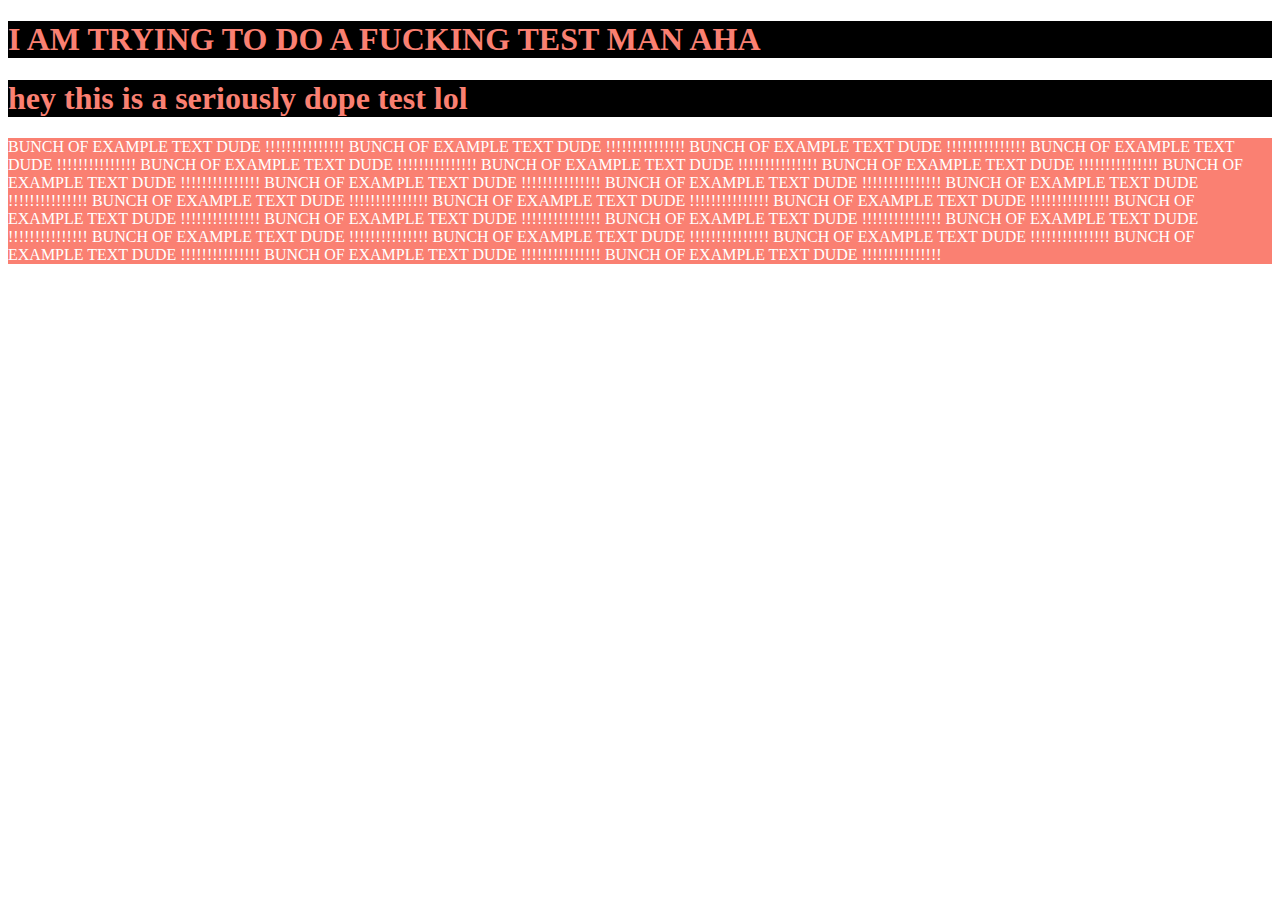
==== index.html @ 71f05b3f "added a little tester" ====
<!DOCTYPE html>
<html lang="en">
<head>
    <link rel="stylesheet" href="style.css">
    <meta charset="UTF-8">
    <meta name="viewport" content="width=device-width, initial-scale=1.0">
    <meta http-equiv="X-UA-Compatible" content="ie=edge">
    <title>Activity 5 dude</title>
</head>

<body>
    <h1>I AM TRYING TO DO A FUCKING TEST MAN AHA</h1>
<h1>hey this is a seriously dope test lol</h1>
<p>BUNCH OF EXAMPLE TEXT DUDE !!!!!!!!!!!!!!! BUNCH OF EXAMPLE TEXT DUDE !!!!!!!!!!!!!!! 
    BUNCH OF EXAMPLE TEXT DUDE !!!!!!!!!!!!!!! BUNCH OF EXAMPLE TEXT DUDE !!!!!!!!!!!!!!! 
    BUNCH OF EXAMPLE TEXT DUDE !!!!!!!!!!!!!!! BUNCH OF EXAMPLE TEXT DUDE !!!!!!!!!!!!!!! 
    BUNCH OF EXAMPLE TEXT DUDE !!!!!!!!!!!!!!! BUNCH OF EXAMPLE TEXT DUDE !!!!!!!!!!!!!!! 
    BUNCH OF EXAMPLE TEXT DUDE !!!!!!!!!!!!!!! BUNCH OF EXAMPLE TEXT DUDE !!!!!!!!!!!!!!! 
    BUNCH OF EXAMPLE TEXT DUDE !!!!!!!!!!!!!!! BUNCH OF EXAMPLE TEXT DUDE !!!!!!!!!!!!!!! 
    BUNCH OF EXAMPLE TEXT DUDE !!!!!!!!!!!!!!! BUNCH OF EXAMPLE TEXT DUDE !!!!!!!!!!!!!!! 
    BUNCH OF EXAMPLE TEXT DUDE !!!!!!!!!!!!!!! BUNCH OF EXAMPLE TEXT DUDE !!!!!!!!!!!!!!! 
    BUNCH OF EXAMPLE TEXT DUDE !!!!!!!!!!!!!!! BUNCH OF EXAMPLE TEXT DUDE !!!!!!!!!!!!!!! 
    BUNCH OF EXAMPLE TEXT DUDE !!!!!!!!!!!!!!! BUNCH OF EXAMPLE TEXT DUDE !!!!!!!!!!!!!!! 
    BUNCH OF EXAMPLE TEXT DUDE !!!!!!!!!!!!!!! BUNCH OF EXAMPLE TEXT DUDE !!!!!!!!!!!!!!! 
    BUNCH OF EXAMPLE TEXT DUDE !!!!!!!!!!!!!!! BUNCH OF EXAMPLE TEXT DUDE !!!!!!!!!!!!!!! 
</p>
</body>
</html>
---- style.css ----
p{
    background-color: salmon;
    color: white;
    font-family: fantasy;
}

h1{
    background-color:black;
    color:salmon;
}
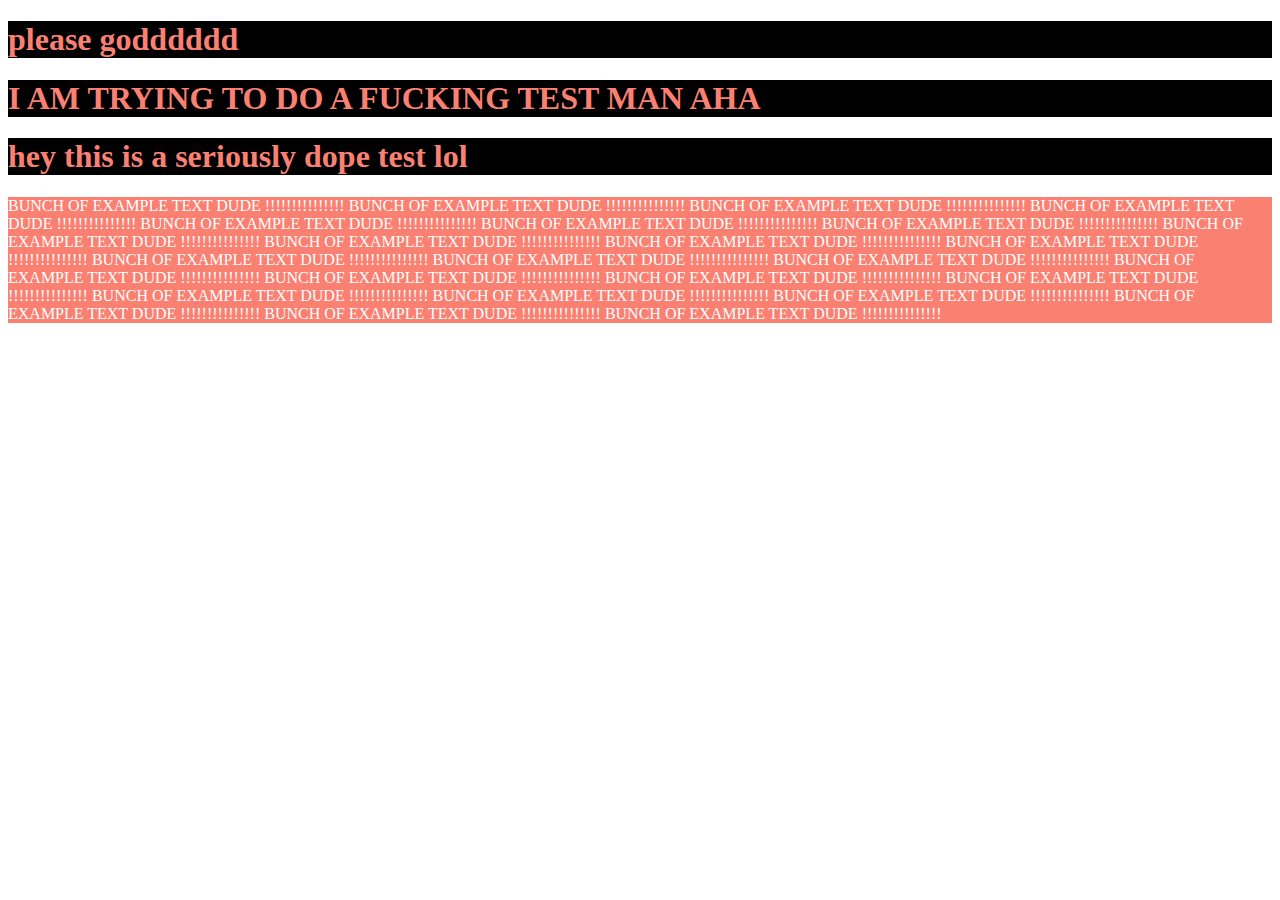
==== commit db5069f9: "I am trying to do something" ====
--- a/index.html
+++ b/index.html
@@ -9,6 +9,7 @@
 </head>
 
 <body>
+    <h1> please godddddd</h1>
     <h1>I AM TRYING TO DO A FUCKING TEST MAN AHA</h1>
 <h1>hey this is a seriously dope test lol</h1>
 <p>BUNCH OF EXAMPLE TEXT DUDE !!!!!!!!!!!!!!! BUNCH OF EXAMPLE TEXT DUDE !!!!!!!!!!!!!!! 
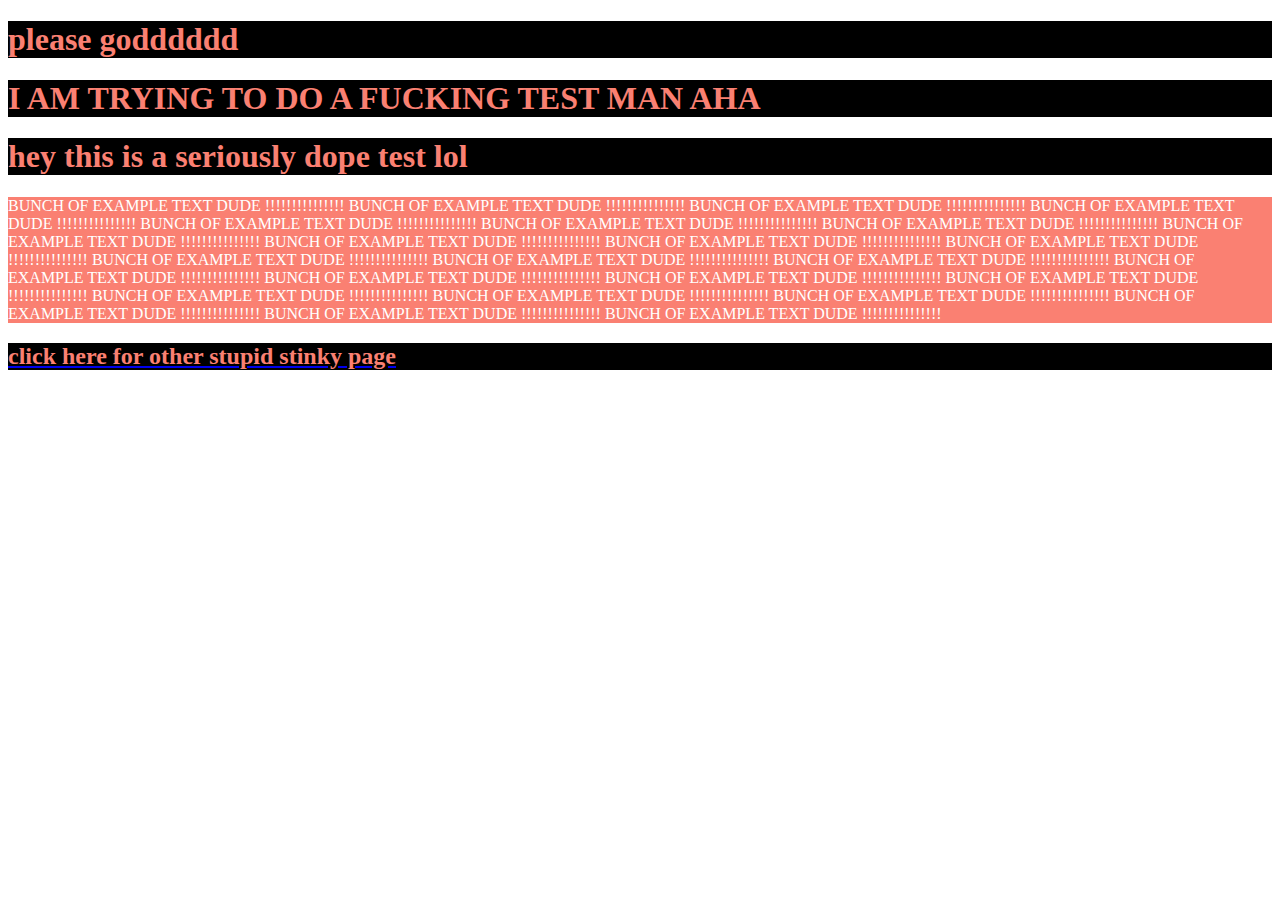
==== commit 5119ede9: "just did git add to everything please god" ====
--- a/index.html
+++ b/index.html
@@ -11,7 +11,7 @@
 <body>
     <h1> please godddddd</h1>
     <h1>I AM TRYING TO DO A FUCKING TEST MAN AHA</h1>
-<h1>hey this is a seriously dope test lol</h1>
+    <h1>hey this is a seriously dope test lol</h1>
 <p>BUNCH OF EXAMPLE TEXT DUDE !!!!!!!!!!!!!!! BUNCH OF EXAMPLE TEXT DUDE !!!!!!!!!!!!!!! 
     BUNCH OF EXAMPLE TEXT DUDE !!!!!!!!!!!!!!! BUNCH OF EXAMPLE TEXT DUDE !!!!!!!!!!!!!!! 
     BUNCH OF EXAMPLE TEXT DUDE !!!!!!!!!!!!!!! BUNCH OF EXAMPLE TEXT DUDE !!!!!!!!!!!!!!! 
@@ -25,5 +25,6 @@
     BUNCH OF EXAMPLE TEXT DUDE !!!!!!!!!!!!!!! BUNCH OF EXAMPLE TEXT DUDE !!!!!!!!!!!!!!! 
     BUNCH OF EXAMPLE TEXT DUDE !!!!!!!!!!!!!!! BUNCH OF EXAMPLE TEXT DUDE !!!!!!!!!!!!!!! 
 </p>
+    <a href="index2.html"><h2>click here for other stupid stinky page</h2></a>
 </body>
 </html>--- a/style.css
+++ b/style.css
@@ -7,4 +7,9 @@
 h1{
     background-color:black;
     color:salmon;
+}
+
+h2{
+    background-color: black;
+    color: salmon;
 }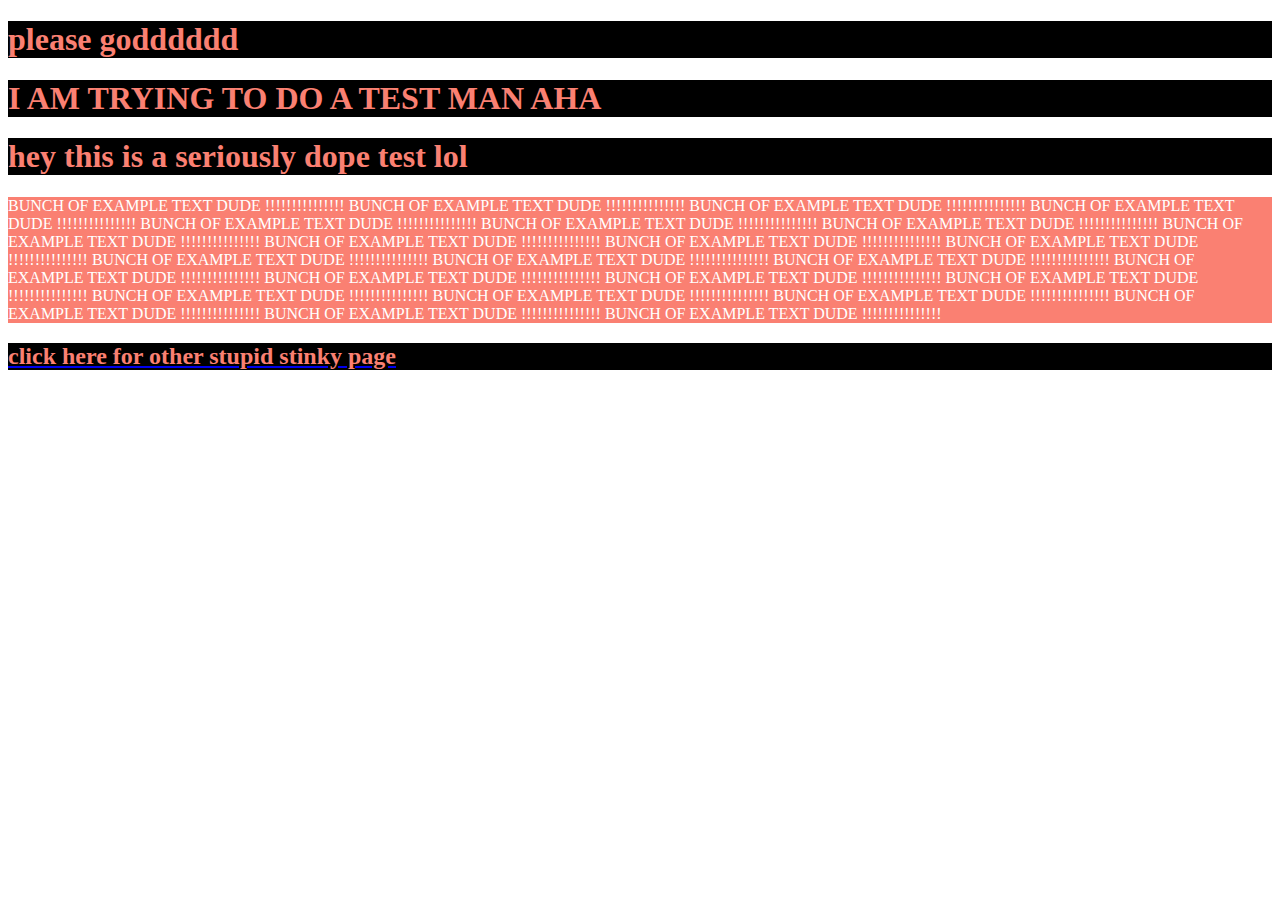
==== commit ca55128f: "censored curse word" ====
--- a/index.html
+++ b/index.html
@@ -10,7 +10,7 @@
 
 <body>
     <h1> please godddddd</h1>
-    <h1>I AM TRYING TO DO A FUCKING TEST MAN AHA</h1>
+    <h1>I AM TRYING TO DO A TEST MAN AHA</h1>
     <h1>hey this is a seriously dope test lol</h1>
 <p>BUNCH OF EXAMPLE TEXT DUDE !!!!!!!!!!!!!!! BUNCH OF EXAMPLE TEXT DUDE !!!!!!!!!!!!!!! 
     BUNCH OF EXAMPLE TEXT DUDE !!!!!!!!!!!!!!! BUNCH OF EXAMPLE TEXT DUDE !!!!!!!!!!!!!!! 
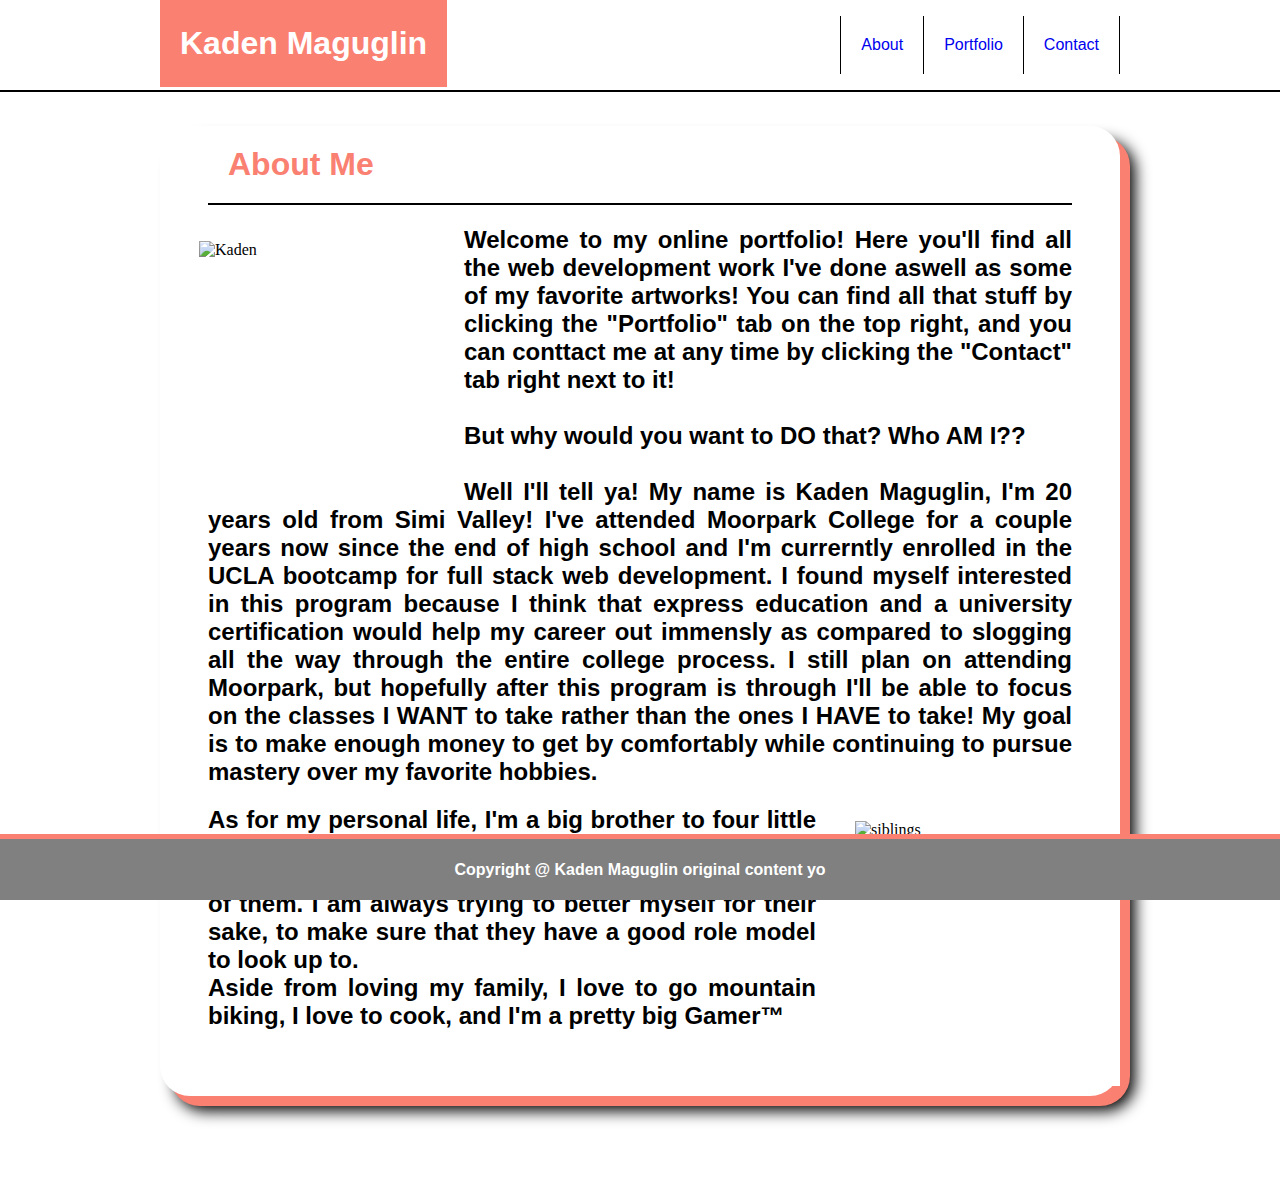
==== commit 22103201: "I changed a file name to see if it would work better" ====
--- a/index.html
+++ b/index.html
@@ -1,30 +1,67 @@
 <!DOCTYPE html>
 <html lang="en">
 <head>
-    <link rel="stylesheet" href="style.css">
+    <link rel="stylesheet" href="portfolio.style.css">
     <meta charset="UTF-8">
     <meta name="viewport" content="width=device-width, initial-scale=1.0">
     <meta http-equiv="X-UA-Compatible" content="ie=edge">
-    <title>Activity 5 dude</title>
+    <title>Kaden Maguglin's Portfolio</title>
 </head>
 
 <body>
-    <h1> please godddddd</h1>
-    <h1>I AM TRYING TO DO A TEST MAN AHA</h1>
-    <h1>hey this is a seriously dope test lol</h1>
-<p>BUNCH OF EXAMPLE TEXT DUDE !!!!!!!!!!!!!!! BUNCH OF EXAMPLE TEXT DUDE !!!!!!!!!!!!!!! 
-    BUNCH OF EXAMPLE TEXT DUDE !!!!!!!!!!!!!!! BUNCH OF EXAMPLE TEXT DUDE !!!!!!!!!!!!!!! 
-    BUNCH OF EXAMPLE TEXT DUDE !!!!!!!!!!!!!!! BUNCH OF EXAMPLE TEXT DUDE !!!!!!!!!!!!!!! 
-    BUNCH OF EXAMPLE TEXT DUDE !!!!!!!!!!!!!!! BUNCH OF EXAMPLE TEXT DUDE !!!!!!!!!!!!!!! 
-    BUNCH OF EXAMPLE TEXT DUDE !!!!!!!!!!!!!!! BUNCH OF EXAMPLE TEXT DUDE !!!!!!!!!!!!!!! 
-    BUNCH OF EXAMPLE TEXT DUDE !!!!!!!!!!!!!!! BUNCH OF EXAMPLE TEXT DUDE !!!!!!!!!!!!!!! 
-    BUNCH OF EXAMPLE TEXT DUDE !!!!!!!!!!!!!!! BUNCH OF EXAMPLE TEXT DUDE !!!!!!!!!!!!!!! 
-    BUNCH OF EXAMPLE TEXT DUDE !!!!!!!!!!!!!!! BUNCH OF EXAMPLE TEXT DUDE !!!!!!!!!!!!!!! 
-    BUNCH OF EXAMPLE TEXT DUDE !!!!!!!!!!!!!!! BUNCH OF EXAMPLE TEXT DUDE !!!!!!!!!!!!!!! 
-    BUNCH OF EXAMPLE TEXT DUDE !!!!!!!!!!!!!!! BUNCH OF EXAMPLE TEXT DUDE !!!!!!!!!!!!!!! 
-    BUNCH OF EXAMPLE TEXT DUDE !!!!!!!!!!!!!!! BUNCH OF EXAMPLE TEXT DUDE !!!!!!!!!!!!!!! 
-    BUNCH OF EXAMPLE TEXT DUDE !!!!!!!!!!!!!!! BUNCH OF EXAMPLE TEXT DUDE !!!!!!!!!!!!!!! 
-</p>
-    <a href="index2.html"><h2>click here for other stupid stinky page</h2></a>
+<div class="headerholder">
+ 
+  
+    <div class="header">
+
+        <h1 class="name">Kaden Maguglin</h1>
+        <a href="contact.index.html"><p class="contact">Contact</p></a>
+        
+        <a href="portfolio.index.html"><p class="portfolio">Portfolio</p></a>
+        
+        <a href="about.index.html"><p class="about">About</p></a>
+    
+    </div>
+
+
+</div>
+<br>
+
+<div class="mainbody">
+
+        <h1 class="pagetitle">About Me</h1>
+          
+            <img style="float: left;" alt="Kaden" class="image" src="https://i.ibb.co/Yp3cXHX/kadenraccoon.jpg" height=250px width=250px>
+            
+            <h2 class="bodytext"
+        >Welcome to my online portfolio!
+        Here you'll find all the web development work I've done aswell as some of my favorite artworks! You can find all that stuff by
+        clicking the "Portfolio" tab on the top right, and you can conttact me at any time by clicking
+        the "Contact" tab right next to it! <br><br>But why would you want to DO that? Who AM I??<br><br>Well I'll tell ya! My name is Kaden Maguglin, I'm 20 years old from Simi Valley! 
+        I've attended Moorpark College for a couple years now since the end of high school and
+         I'm currerntly enrolled in the UCLA bootcamp for full stack web development. I found myself interested in 
+         this program because I think that express education and a university certification would help my career out 
+         immensly as compared to slogging all the way through the entire college process. I still plan 
+         on attending Moorpark, but hopefully after this program is through I'll be able to focus on 
+         the classes I WANT to take rather than the ones I HAVE to take! My goal is to make enough money to
+         get by comfortably while continuing to pursue mastery over my favorite hobbies. 
+            </h2>
+           
+            <img style="float: right;" alt="siblings" class="image" src="https://i.ibb.co/SyMWwWP/siblings.jpg" height=250px width=250px>
+          
+            <h2 class="bodytext">
+        As for my personal life, I'm a big brother to four little siblings, Dani Amaya Emily and Vincent. They are my babies and I do 
+        everything for them. I'm super proud of them. I am always trying to better myself for their sake, to make sure that they have a good role model to look up to.
+         <br>Aside from loving my family, I love to go mountain biking, I love to cook, and I'm a pretty big Gamer™<br><br>
+            </h2>  <br>
+
+</div>
+
+
+    <div class="footer">
+    <footer>
+        <h4>Copyright @ Kaden Maguglin original content yo</h4>
+    </footer>
+    </div>
 </body>
 </html>--- a/portfolio.style.css
+++ b/portfolio.style.css
@@ -0,0 +1,201 @@
+body{
+    background-image: url("https://i.ibb.co/Zf1XfDf/coolbackgroundbaw.png");
+}
+
+.name{
+        background-color: salmon;
+        padding: 25px 20px;
+        margin-top: 0;
+        margin-bottom: 0;
+        color: white;
+        float: left;
+        font-family:-apple-system, BlinkMacSystemFont, 'Segoe UI', Roboto, Oxygen, Ubuntu, Cantarell, 'Open Sans', 'Helvetica Neue', sans-serif;
+}       
+
+.pagetitle{
+    margin-left: 5%;
+    margin-right: 5%;
+        color: salmon;
+        padding: 20px 20px;
+        border-bottom: 2px solid black;
+        border-width: 100%;
+        font-family:-apple-system, BlinkMacSystemFont, 'Segoe UI', Roboto, Oxygen, Ubuntu, Cantarell, 'Open Sans', 'Helvetica Neue', sans-serif;
+}
+
+.headerholder{
+    background-color:white;
+    top:0;
+    left:0;
+    position: fixed;
+    width:100%;
+    border-bottom: 2px solid black;
+}
+
+.header{
+    top: 0;
+    background-color: white;
+    width:960px;
+    margin: auto;
+
+}
+
+.about{
+    float: right;
+    display: block;
+    padding: 20px 20px;
+    border-right: 1px solid black;
+    border-left: 1px solid black;
+    font-family: -apple-system, BlinkMacSystemFont, 'Segoe UI', Roboto, Oxygen, Ubuntu, Cantarell, 'Open Sans', 'Helvetica Neue', sans-serif;
+}
+
+.portfolio{
+     float: right;
+    display: block;
+    padding: 20px 20px;
+    border-right: 1px solid black;
+    font-family: -apple-system, BlinkMacSystemFont, 'Segoe UI', Roboto, Oxygen, Ubuntu, Cantarell, 'Open Sans', 'Helvetica Neue', sans-serif;
+}
+
+.contact{
+    float: right;
+    display: block;
+    padding: 20px 20px;
+    border-right: 1px solid black;
+    font-family: -apple-system, BlinkMacSystemFont, 'Segoe UI', Roboto, Oxygen, Ubuntu, Cantarell, 'Open Sans', 'Helvetica Neue', sans-serif;
+}
+
+.mainbody{
+    width:960px;
+    background-color:white;
+    margin-top: 100px;
+    margin-bottom: 100px;
+    margin-right:auto;
+    margin-left:auto;
+    border-radius:30px;
+    box-shadow: 10px 10px salmon, 15px 15px 15px black;
+}
+.image{
+    border: 15px solid white;
+    margin-left: 2.5%;
+}
+
+.bodytext{
+    text-align: justify;
+    margin-left: 5%;
+    margin-right: 5%;
+    font-family: -apple-system, BlinkMacSystemFont, 'Segoe UI', Roboto, Oxygen, Ubuntu, Cantarell, 'Open Sans', 'Helvetica Neue', sans-serif;
+}
+
+.contactTitles{
+    margin-left: 5%;
+    margin-right: 5%;
+    font-size: 15px;
+    font-family: -apple-system, BlinkMacSystemFont, 'Segoe UI', Roboto, Oxygen, Ubuntu, Cantarell, 'Open Sans', 'Helvetica Neue', sans-serif;
+}
+
+.contactTitles2{
+    margin-left:110px;
+    padding-top: 20px;
+    font-size: 15px;
+    font-size: 25px;
+    font-family: -apple-system, BlinkMacSystemFont, 'Segoe UI', Roboto, Oxygen, Ubuntu, Cantarell, 'Open Sans', 'Helvetica Neue', sans-serif;
+}
+
+
+.socialpic{
+    background-color: salmon;
+    height:100px;
+    width:100px;
+    margin-left:5%;
+}
+
+#mail{
+    background-image: url(https://i.ibb.co/dfJPB9X/mailerpink100.jpg);
+}
+
+#github{
+    background-image: url(https://i.ibb.co/X5Mv8K8/githubpink100.jpg);
+}
+
+#instagram{
+    background-image: url(https://i.ibb.co/0qVNJ40/instapink100.jpg);
+}
+
+#twitter{
+    background-image: url(https://i.ibb.co/Nm1GZXr/twitterpink100.jpg);
+}
+
+.formBoxName{
+margin-right: 5%;
+margin-left: 5%;
+border: 1px solid grey;
+}
+
+.formBoxEmail{
+    margin-right: 5%;
+    margin-left: 5%;
+    border: 1px solid grey;
+   }
+
+.formBoxMessage{
+    height: 200px;
+    margin-right: 5%;
+    margin-left: 5%;
+    border: 1px solid grey;
+    }
+
+    .form{
+        margin-left:5%;
+        margin-right:5%;
+    }
+
+    .TextInForm{
+        font-family: -apple-system, BlinkMacSystemFont, 'Segoe UI', Roboto, Oxygen, Ubuntu, Cantarell, 'Open Sans', 'Helvetica Neue', sans-serif;
+    }
+
+    input{
+        width: 100%;
+        padding-top:5px;
+        padding-bottom:5px;
+    }
+
+    .inputMessage{
+        width:100%;
+        height: 150px;
+        padding-top:5px;
+        padding-bottom:5px;
+    }
+
+    .submitButton{
+        background-color:salmon;
+        margin-right: 80%;
+        margin-top: 2%;
+        margin-bottom: 2.5%;
+        padding-top: 1px;
+        padding-bottom: 1px;
+        padding-right: 25px;
+        padding-left: 25px;
+        border:none;
+    }
+    
+    .submitText{
+        color: white;
+        text-align: center;
+        font-family: -apple-system, BlinkMacSystemFont, 'Segoe UI', Roboto, Oxygen, Ubuntu, Cantarell, 'Open Sans', 'Helvetica Neue', sans-serif;
+    }
+
+.footer{
+    font-family: -apple-system, BlinkMacSystemFont, 'Segoe UI', Roboto, Oxygen, Ubuntu, Cantarell, 'Open Sans', 'Helvetica Neue', sans-serif;
+    border-style:solid;
+    border-width: 5px 0px 0px 0px;
+    border-color: salmon;
+    text-align: center;
+    background-color: grey;
+    position: fixed;
+    bottom:0;
+    left:0;
+    width: 100%;
+    color: white;
+}
+
+
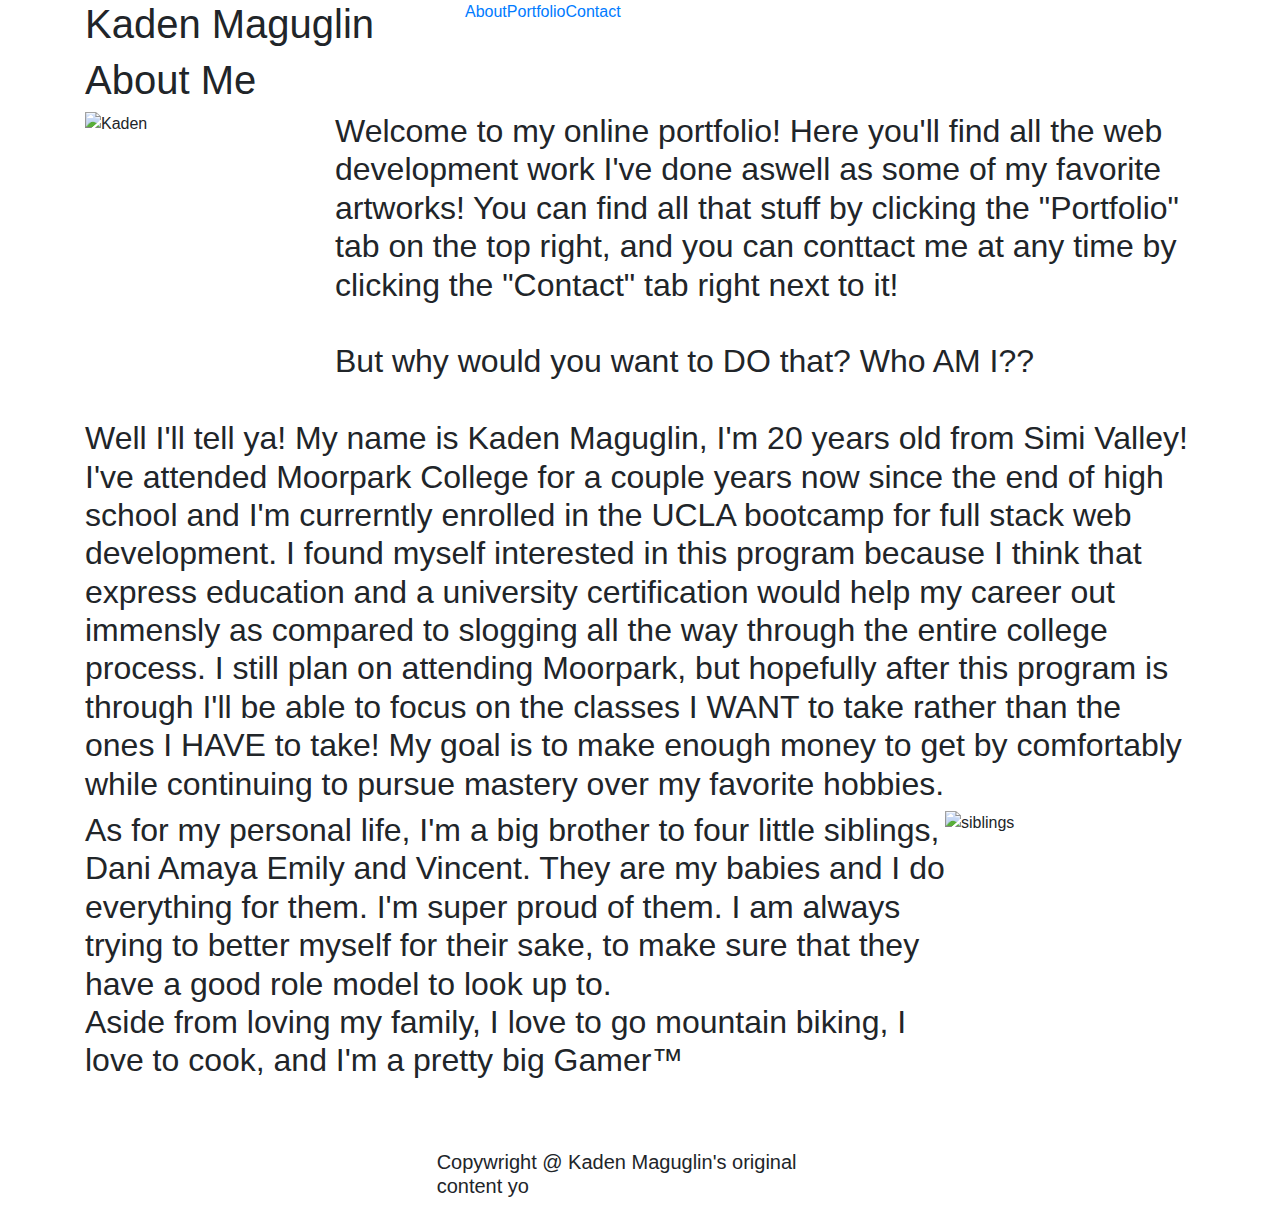
==== commit e2c19a87: "went and redid so bootstrap can make it interactive and scalable i guess" ====
--- a/index.html
+++ b/index.html
@@ -1,7 +1,8 @@
 <!DOCTYPE html>
 <html lang="en">
 <head>
-    <link rel="stylesheet" href="portfolio.style.css">
+    <link rel="stylesheet" href="portfolio.style1.css">
+    <link rel="stylesheet" href="https://stackpath.bootstrapcdn.com/bootstrap/4.4.1/css/bootstrap.min.css" integrity="sha384-Vkoo8x4CGsO3+Hhxv8T/Q5PaXtkKtu6ug5TOeNV6gBiFeWPGFN9MuhOf23Q9Ifjh" crossorigin="anonymous">
     <meta charset="UTF-8">
     <meta name="viewport" content="width=device-width, initial-scale=1.0">
     <meta http-equiv="X-UA-Compatible" content="ie=edge">
@@ -9,25 +10,24 @@
 </head>
 
 <body>
-<div class="headerholder">
- 
-  
-    <div class="header">
 
-        <h1 class="name">Kaden Maguglin</h1>
-        <a href="contact.index.html"><p class="contact">Contact</p></a>
-        
-        <a href="portfolio.index.html"><p class="portfolio">Portfolio</p></a>
-        
-        <a href="about.index.html"><p class="about">About</p></a>
-    
+<div class="headerholder2">
+<div class="container header">
+    <div class="row">
+        <div class="col-md-4"><h1 class="name">Kaden Maguglin</h1></div>
+        <div class="col-md-8">   <div class="nav">
+            <a href="about.index.html"><p class="about">About</p></a>
+            <a href="portfolio.index.html"><p class="portfolio">Portfolio</p></a>
+            <a href="contact.index.html"><p class="contact">Contact</p></a>
+        </div>
+        </div>
     </div>
-
+</div>
+</div>
 
 </div>
-<br>
+    <div class="container mainbody">
 
-<div class="mainbody">
 
         <h1 class="pagetitle">About Me</h1>
           
@@ -55,13 +55,18 @@
          <br>Aside from loving my family, I love to go mountain biking, I love to cook, and I'm a pretty big Gamer™<br><br>
             </h2>  <br>
 
+    </div>          
+            
+        <div class="row footer">
+            <div class="col-md-4"></div>
+            <div class="col-md-4"><footer><h5>Copywright @ Kaden Maguglin's original content yo</h5></footer></div>
+            <div class="col-md-4"></div>
+        </div>
+
+        </div>
+       
+        
 </div>
 
-
-    <div class="footer">
-    <footer>
-        <h4>Copyright @ Kaden Maguglin original content yo</h4>
-    </footer>
-    </div>
 </body>
 </html>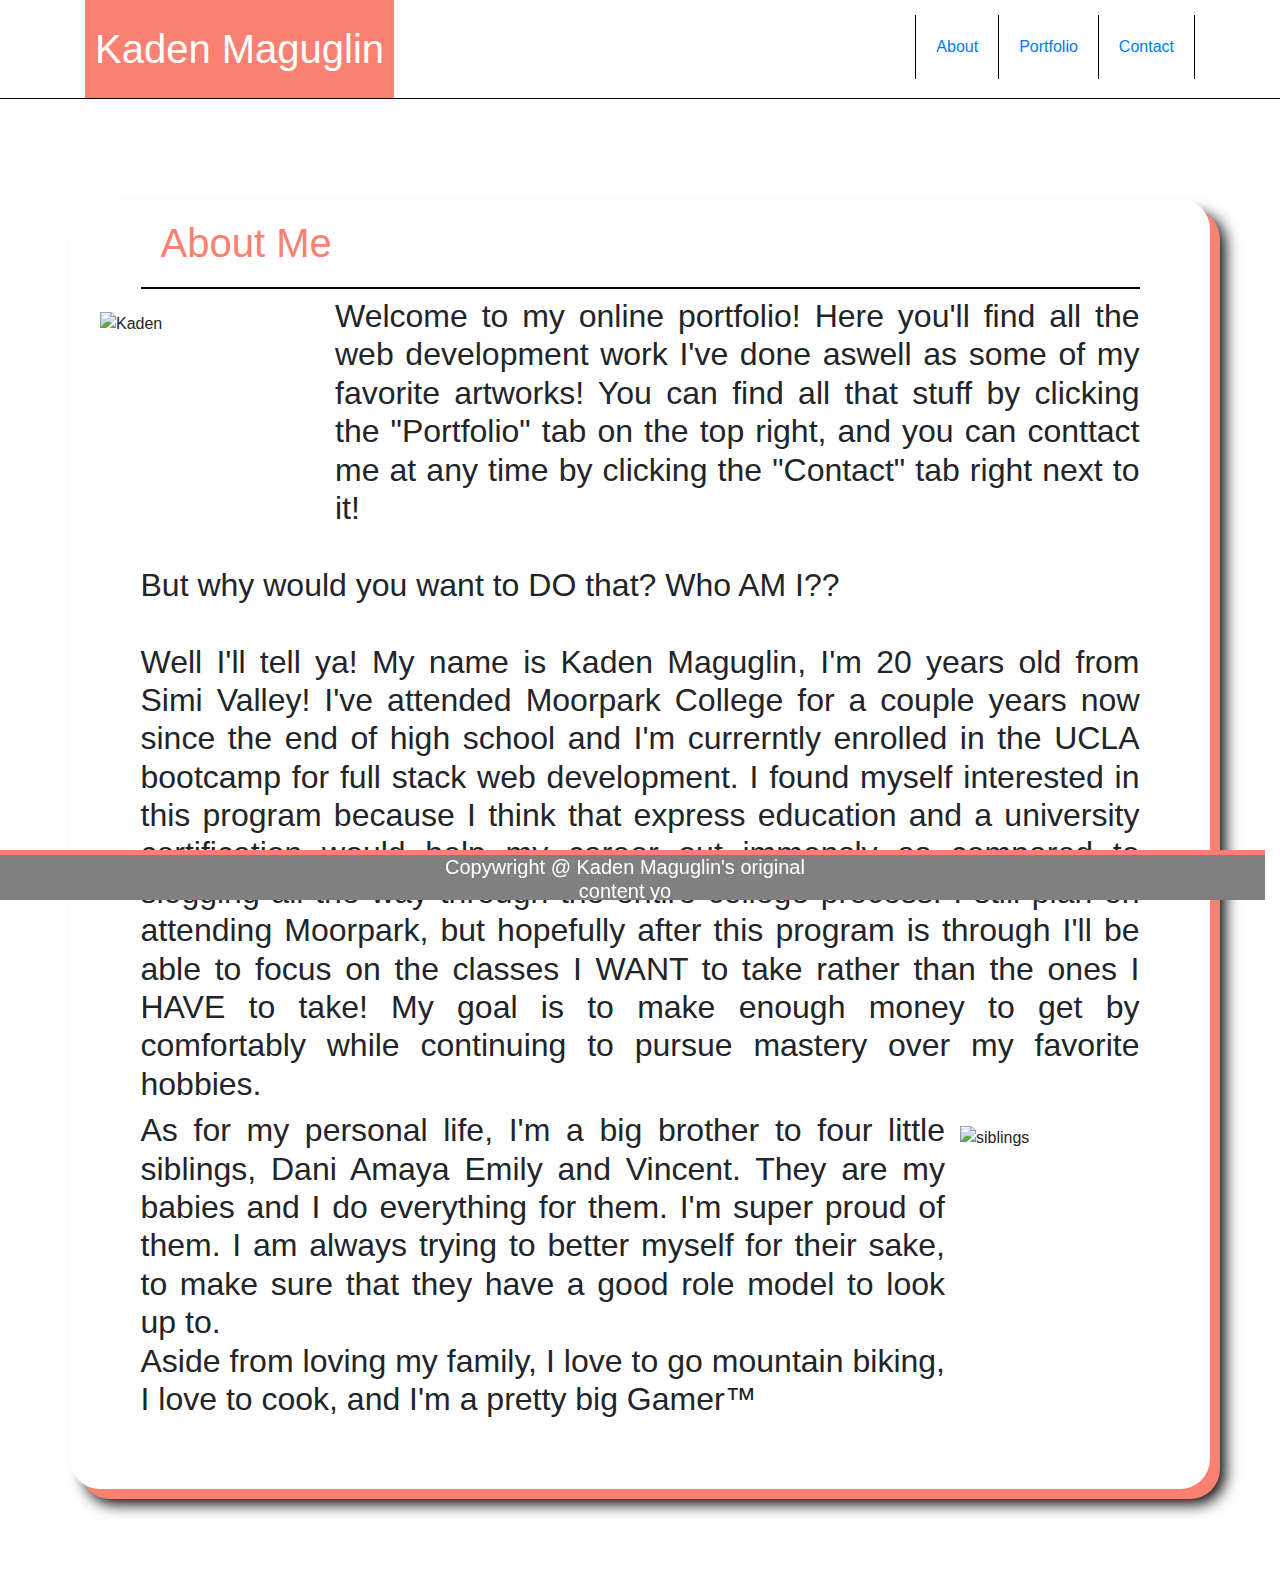
==== commit 4d74d2d7: "fixed a error" ====
--- a/index.html
+++ b/index.html
@@ -1,7 +1,7 @@
 <!DOCTYPE html>
 <html lang="en">
 <head>
-    <link rel="stylesheet" href="portfolio.style1.css">
+    <link rel="stylesheet" href="portfolio.style.css">
     <link rel="stylesheet" href="https://stackpath.bootstrapcdn.com/bootstrap/4.4.1/css/bootstrap.min.css" integrity="sha384-Vkoo8x4CGsO3+Hhxv8T/Q5PaXtkKtu6ug5TOeNV6gBiFeWPGFN9MuhOf23Q9Ifjh" crossorigin="anonymous">
     <meta charset="UTF-8">
     <meta name="viewport" content="width=device-width, initial-scale=1.0">
--- a/portfolio.style.css
+++ b/portfolio.style.css
@@ -0,0 +1,220 @@
+body{
+    background-image: url("https://i.ibb.co/Zf1XfDf/coolbackgroundbaw.png");
+}
+
+
+.headerholder2{
+    background-color:white;
+    border-bottom: 1px solid black;
+    top:0;
+    position: sticky;
+    z-index: 199999;
+}
+
+.header{
+    width: 960px;
+    background-color: white;
+    margin-right:auto;
+    margin-left:auto;
+    top:0;
+    position: sticky;
+    z-index: 1999999;
+}
+.name{
+    background-color: salmon;
+    padding-top:25px;
+    padding-bottom:25px;
+    padding-right:10px;
+    padding-left:10px;
+    margin-top: 0;
+    margin-bottom: 0;
+    color: white;
+    float: left;
+    font-family:-apple-system, BlinkMacSystemFont, 'Segoe UI', Roboto, Oxygen, Ubuntu, Cantarell, 'Open Sans', 'Helvetica Neue', sans-serif;
+}
+.nav{
+    float: right;
+}.about{
+    float: right;
+    display: block;
+    margin-top:15px;
+    padding: 20px 20px;
+    border-right: 1px solid black;
+    border-left: 1px solid black;
+    font-family: -apple-system, BlinkMacSystemFont, 'Segoe UI', Roboto, Oxygen, Ubuntu, Cantarell, 'Open Sans', 'Helvetica Neue', sans-serif;
+}.portfolio{
+     float: right;
+    display: block;
+    margin-top:15px;
+    padding: 20px 20px;
+    border-right: 1px solid black;
+    font-family: -apple-system, BlinkMacSystemFont, 'Segoe UI', Roboto, Oxygen, Ubuntu, Cantarell, 'Open Sans', 'Helvetica Neue', sans-serif;
+}.contact{
+    float: right;
+    display: block;
+    margin-top:15px;
+    padding: 20px 20px;
+    border-right: 1px solid black;
+    font-family: -apple-system, BlinkMacSystemFont, 'Segoe UI', Roboto, Oxygen, Ubuntu, Cantarell, 'Open Sans', 'Helvetica Neue', sans-serif;
+}
+
+.pagetitle{
+        margin-left: 5%;
+        margin-right: 5%;
+        color: salmon;
+        padding: 20px 20px;
+        border-bottom: 2px solid black;
+        border-width: 100%;
+        font-family:-apple-system, BlinkMacSystemFont, 'Segoe UI', Roboto, Oxygen, Ubuntu, Cantarell, 'Open Sans', 'Helvetica Neue', sans-serif;
+}
+
+.mainbody{
+    width:960px;
+    background-color:white;
+    margin-top: 100px;
+    margin-bottom: 100px;
+    margin-right:auto;
+    margin-left:auto;
+    border-radius:30px;
+    box-shadow: 10px 10px salmon, 15px 15px 15px black;
+}
+
+.image{
+    border: 15px solid white;
+}
+
+.footer{
+    font-family: -apple-system, BlinkMacSystemFont, 'Segoe UI', Roboto, Oxygen, Ubuntu, Cantarell, 'Open Sans', 'Helvetica Neue', sans-serif;
+    border-style:solid;
+    border-width: 5px 0px 0px 0px;
+    border-color: salmon;
+    text-align: center;
+    background-color: grey;
+    position: fixed;
+    bottom:0;
+    left:0;
+    width: 100%;
+    color: white;
+    height: 50px;
+}
+
+
+
+
+
+
+.bodytext{
+    text-align: justify;
+    margin-left: 5%;
+    margin-right: 5%;
+    font-family: -apple-system, BlinkMacSystemFont, 'Segoe UI', Roboto, Oxygen, Ubuntu, Cantarell, 'Open Sans', 'Helvetica Neue', sans-serif;
+}
+
+.contactTitles{
+    margin-left: 5%;
+    margin-right: 5%;
+    font-size: 15px;
+    font-family: -apple-system, BlinkMacSystemFont, 'Segoe UI', Roboto, Oxygen, Ubuntu, Cantarell, 'Open Sans', 'Helvetica Neue', sans-serif;
+}
+
+.contactTitles2{
+    margin-left:110px;
+    padding-top: 20px;
+    font-size: 15px;
+    font-size: 25px;
+    font-family: -apple-system, BlinkMacSystemFont, 'Segoe UI', Roboto, Oxygen, Ubuntu, Cantarell, 'Open Sans', 'Helvetica Neue', sans-serif;
+}
+
+
+.socialpic{
+    background-color: salmon;
+    height:100px;
+    width:100px;
+    margin-left:5%;
+}
+
+#mail{
+    background-image: url(https://i.ibb.co/dfJPB9X/mailerpink100.jpg);
+}
+
+#github{
+    background-image: url(https://i.ibb.co/X5Mv8K8/githubpink100.jpg);
+}
+
+#instagram{
+    background-image: url(https://i.ibb.co/0qVNJ40/instapink100.jpg);
+}
+
+#twitter{
+    background-image: url(https://i.ibb.co/Nm1GZXr/twitterpink100.jpg);
+}
+
+.formBoxName{
+margin-right: 5%;
+margin-left: 5%;
+border: 1px solid grey;
+}
+
+.formBoxEmail{
+    margin-right: 5%;
+    margin-left: 5%;
+    border: 1px solid grey;
+   }
+
+.formBoxMessage{
+    height: 200px;
+    margin-right: 5%;
+    margin-left: 5%;
+    border: 1px solid grey;
+    }
+
+    .form{
+        margin-left:5%;
+        margin-right:5%;
+    }
+
+    .TextInForm{
+        font-family: -apple-system, BlinkMacSystemFont, 'Segoe UI', Roboto, Oxygen, Ubuntu, Cantarell, 'Open Sans', 'Helvetica Neue', sans-serif;
+    }
+
+    input{
+        width: 100%;
+        padding-top:5px;
+        padding-bottom:5px;
+    }
+
+    .inputMessage{
+        width:100%;
+        height: 150px;
+        padding-top:5px;
+        padding-bottom:5px;
+    }
+
+    .submitButton{
+        background-color:salmon;
+        margin-right: 80%;
+        margin-top: 2%;
+        margin-bottom: 2.5%;
+        padding-top: 1px;
+        padding-bottom: 1px;
+        padding-right: 25px;
+        padding-left: 25px;
+        border:none;
+    }
+    
+    .submitText{
+        color: white;
+        text-align: center;
+        font-family: -apple-system, BlinkMacSystemFont, 'Segoe UI', Roboto, Oxygen, Ubuntu, Cantarell, 'Open Sans', 'Helvetica Neue', sans-serif;
+    }
+
+
+
+    .contact{
+        float: right;
+        display: block;
+        padding: 20px 20px;
+        border-right: 1px solid black;
+        font-family: -apple-system, BlinkMacSystemFont, 'Segoe UI', Roboto, Oxygen, Ubuntu, Cantarell, 'Open Sans', 'Helvetica Neue', sans-serif;
+    }
+    
